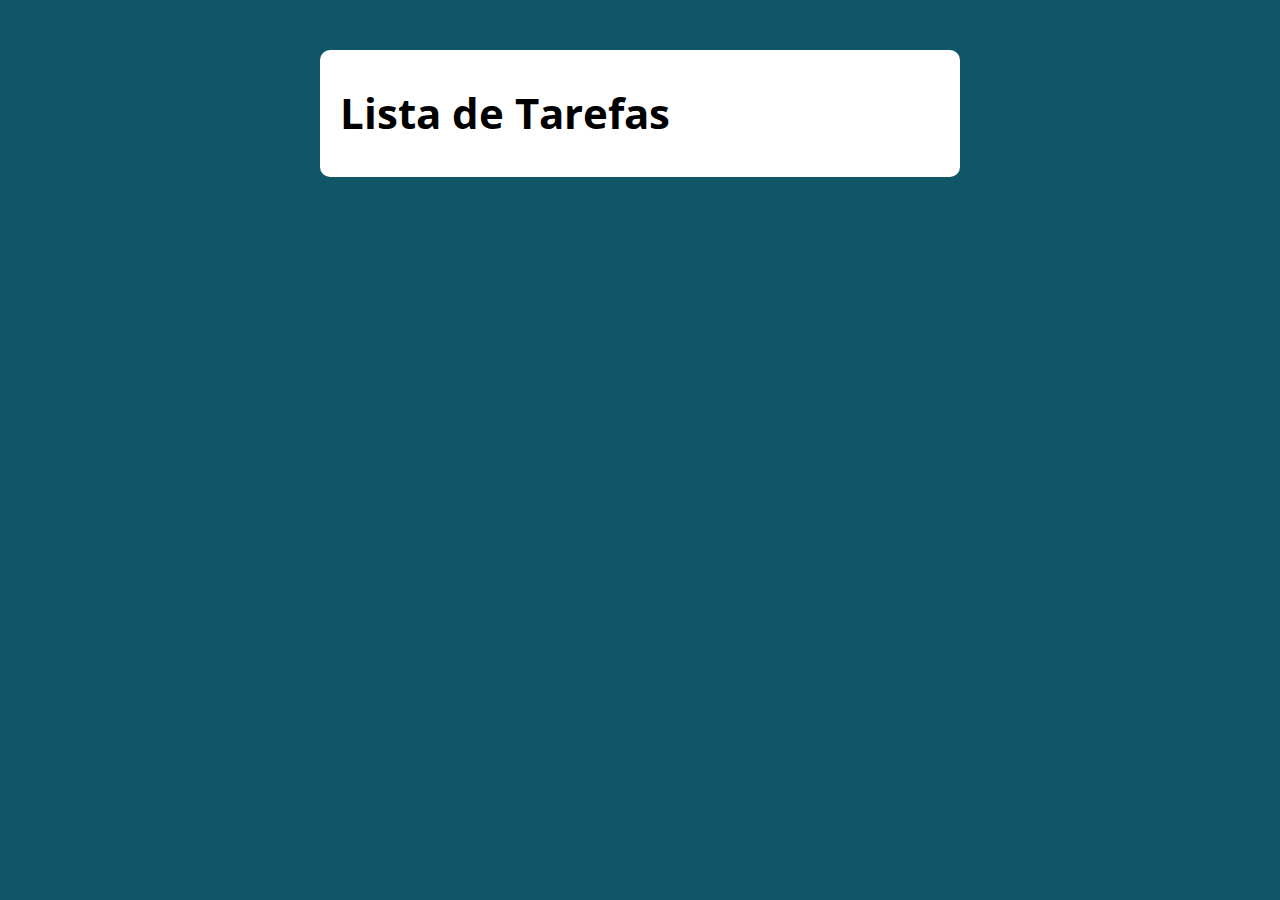
==== JavaScript -  Básico/Aula 67 - Atividade Lista de tarefas/index.html @ af71bb4b "Lista de tarefas" ====
<!DOCTYPE html>
<html lang="pt-BR">

<head>
  <meta charset="UTF-8">
  <meta name="viewport" content="width=device-width, initial-scale=1.0">
  <meta http-equiv="X-UA-Compatible" content="ie=edge">
  <title>Modelo</title>
  <link rel="stylesheet" href="./assets/css/style.css">
</head>

<body>

  <section class="container">
    <h1>Lista de Tarefas</h1>

  </section>

  <script src="./assets/js/main.js"></script>
</body>

</html>
---- JavaScript -  Básico/Aula 67 - Atividade Lista de tarefas/assets/css/style.css ----
@import url('https://fonts.googleapis.com/css?family=Open+Sans:400,700&display=swap');
:root {
  --primary-color: rgb(17, 86, 102);
  --primary-color-darker: rgb(9, 48, 56);
}

* {
  box-sizing: border-box;
  outline: 0;
}

body {
  margin: 0;
  padding: 0;
  background: var(--primary-color);
  font-family: 'Open sans', sans-serif;
  font-size: 1.3em;
  line-height: 1.5em;
}

.container {
  max-width: 640px;
  margin: 50px auto;
  background: #fff;
  padding: 20px;
  border-radius: 10px;
}

form input, form label, form button {
  display: block;
  width: 100%;
  margin-bottom: 10px;
}

form input {
  font-size: 24px;
  height: 50px;
  padding: 0 20px;
}

form input:focus {
  outline: 1px solid var(--primary-color);
}

form button {
  border: none;
  background: var(--primary-color);
  color: #fff;
  font-size: 18px;
  font-weight: 700;
  height: 50px;
  cursor: pointer;
  margin-top: 30px;
}

form button:hover {
  background: var(--primary-color-darker);
}
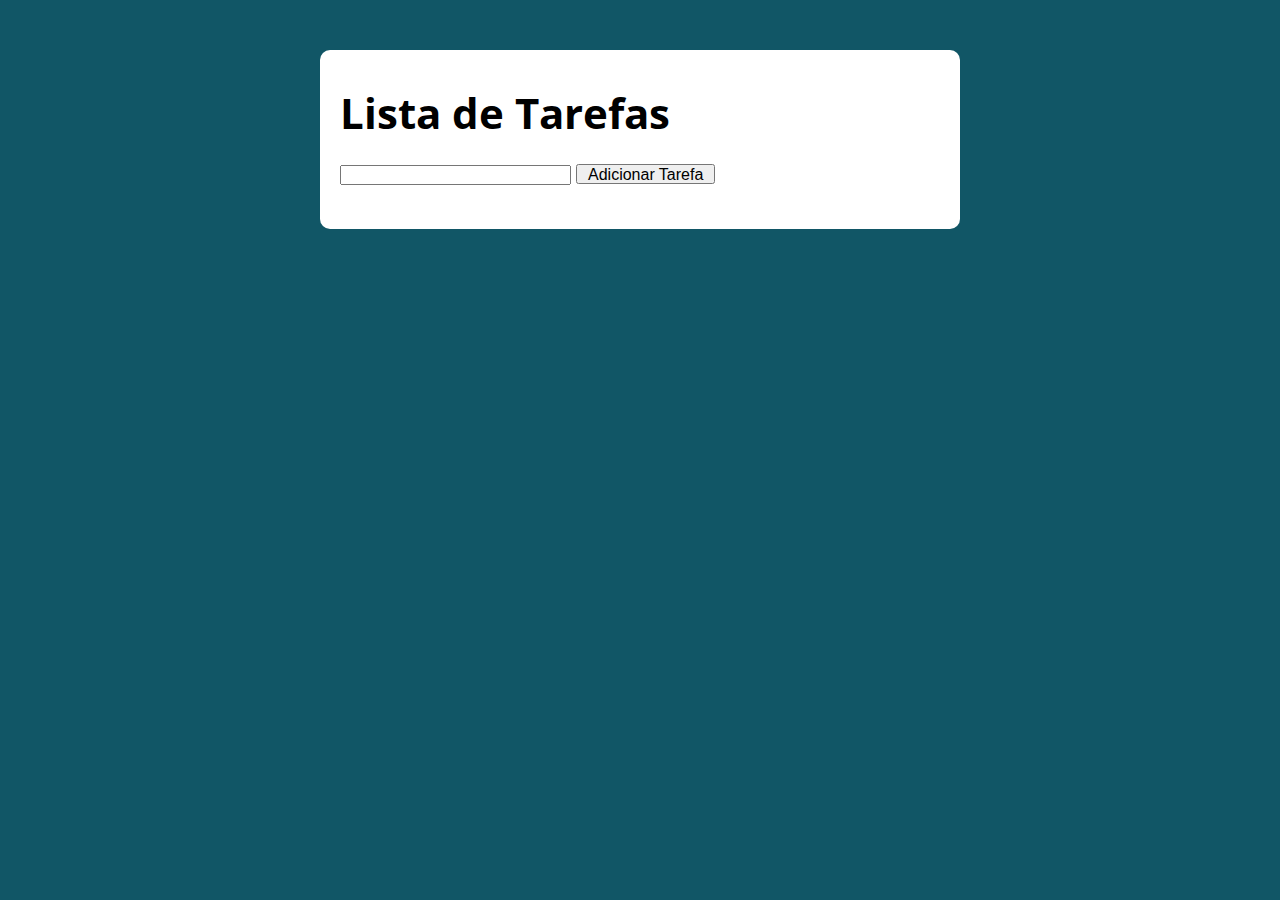
==== commit 0c672410: "task manager" ====
--- a/JavaScript -  Básico/Aula 67 - Atividade Lista de tarefas/index.html
+++ b/JavaScript -  Básico/Aula 67 - Atividade Lista de tarefas/index.html
@@ -12,8 +12,17 @@
 <body>
 
   <section class="container">
+
     <h1>Lista de Tarefas</h1>
 
+    <form class="taskForm" method="POST">
+      <input type="text" id='taskText'>
+      <input type="submit" value="Adicionar Tarefa" id="submit">
+    </form>
+
+    <ul class="res" >
+
+    </ul>
   </section>
 
   <script src="./assets/js/main.js"></script>
--- a/JavaScript -  Básico/Aula 67 - Atividade Lista de tarefas/assets/css/style.css
+++ b/JavaScript -  Básico/Aula 67 - Atividade Lista de tarefas/assets/css/style.css
@@ -26,16 +26,10 @@
   border-radius: 10px;
 }
 
-form input, form label, form button {
-  display: block;
-  width: 100%;
-  margin-bottom: 10px;
-}
-
 form input {
-  font-size: 24px;
-  height: 50px;
-  padding: 0 20px;
+  font-size: 1rem;
+  height: 20px;
+  padding: 0 10px;
 }
 
 form input:focus {
@@ -56,3 +50,12 @@
 form button:hover {
   background: var(--primary-color-darker);
 }
+
+.res{
+  margin-top: 10px;
+  text-align: justify;
+}
+
+button{
+  margin-left: 20px;
+}
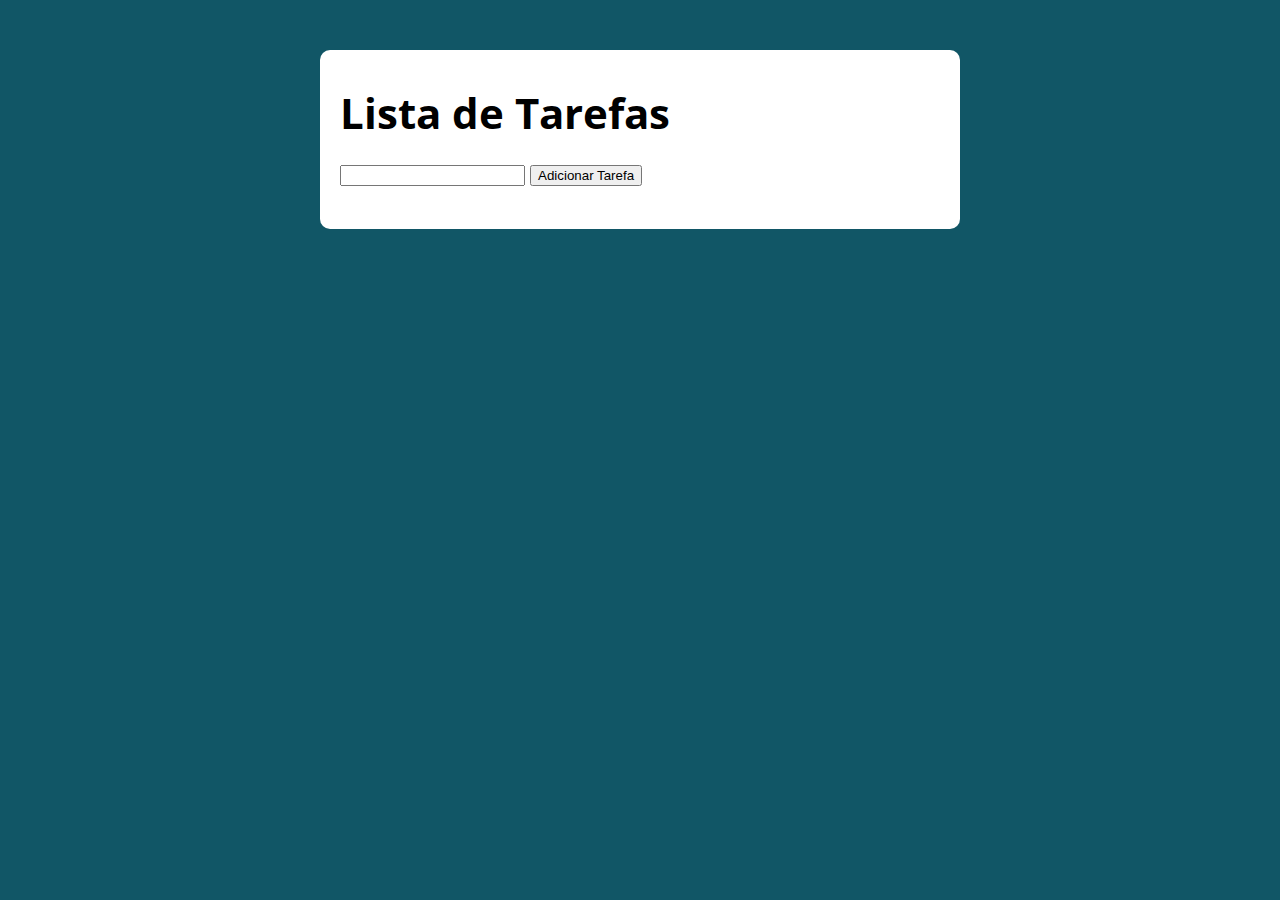
==== commit 81d97c22: "z" ====
--- a/JavaScript -  Básico/Aula 67 - Atividade Lista de tarefas/index.html
+++ b/JavaScript -  Básico/Aula 67 - Atividade Lista de tarefas/index.html
@@ -5,24 +5,17 @@
   <meta charset="UTF-8">
   <meta name="viewport" content="width=device-width, initial-scale=1.0">
   <meta http-equiv="X-UA-Compatible" content="ie=edge">
-  <title>Modelo</title>
+  <title>Lista de Taferas</title>
   <link rel="stylesheet" href="./assets/css/style.css">
 </head>
 
-<body>
+<body onload="loadTask()">
 
   <section class="container">
-
     <h1>Lista de Tarefas</h1>
-
-    <form class="taskForm" method="POST">
-      <input type="text" id='taskText'>
-      <input type="submit" value="Adicionar Tarefa" id="submit">
-    </form>
-
-    <ul class="res" >
-
-    </ul>
+    <input type="text" id='input-new-task'>
+    <input type="submit" value="Adicionar Tarefa" id="submitTask">
+    <ul class="tarefas"></ul>
   </section>
 
   <script src="./assets/js/main.js"></script>
